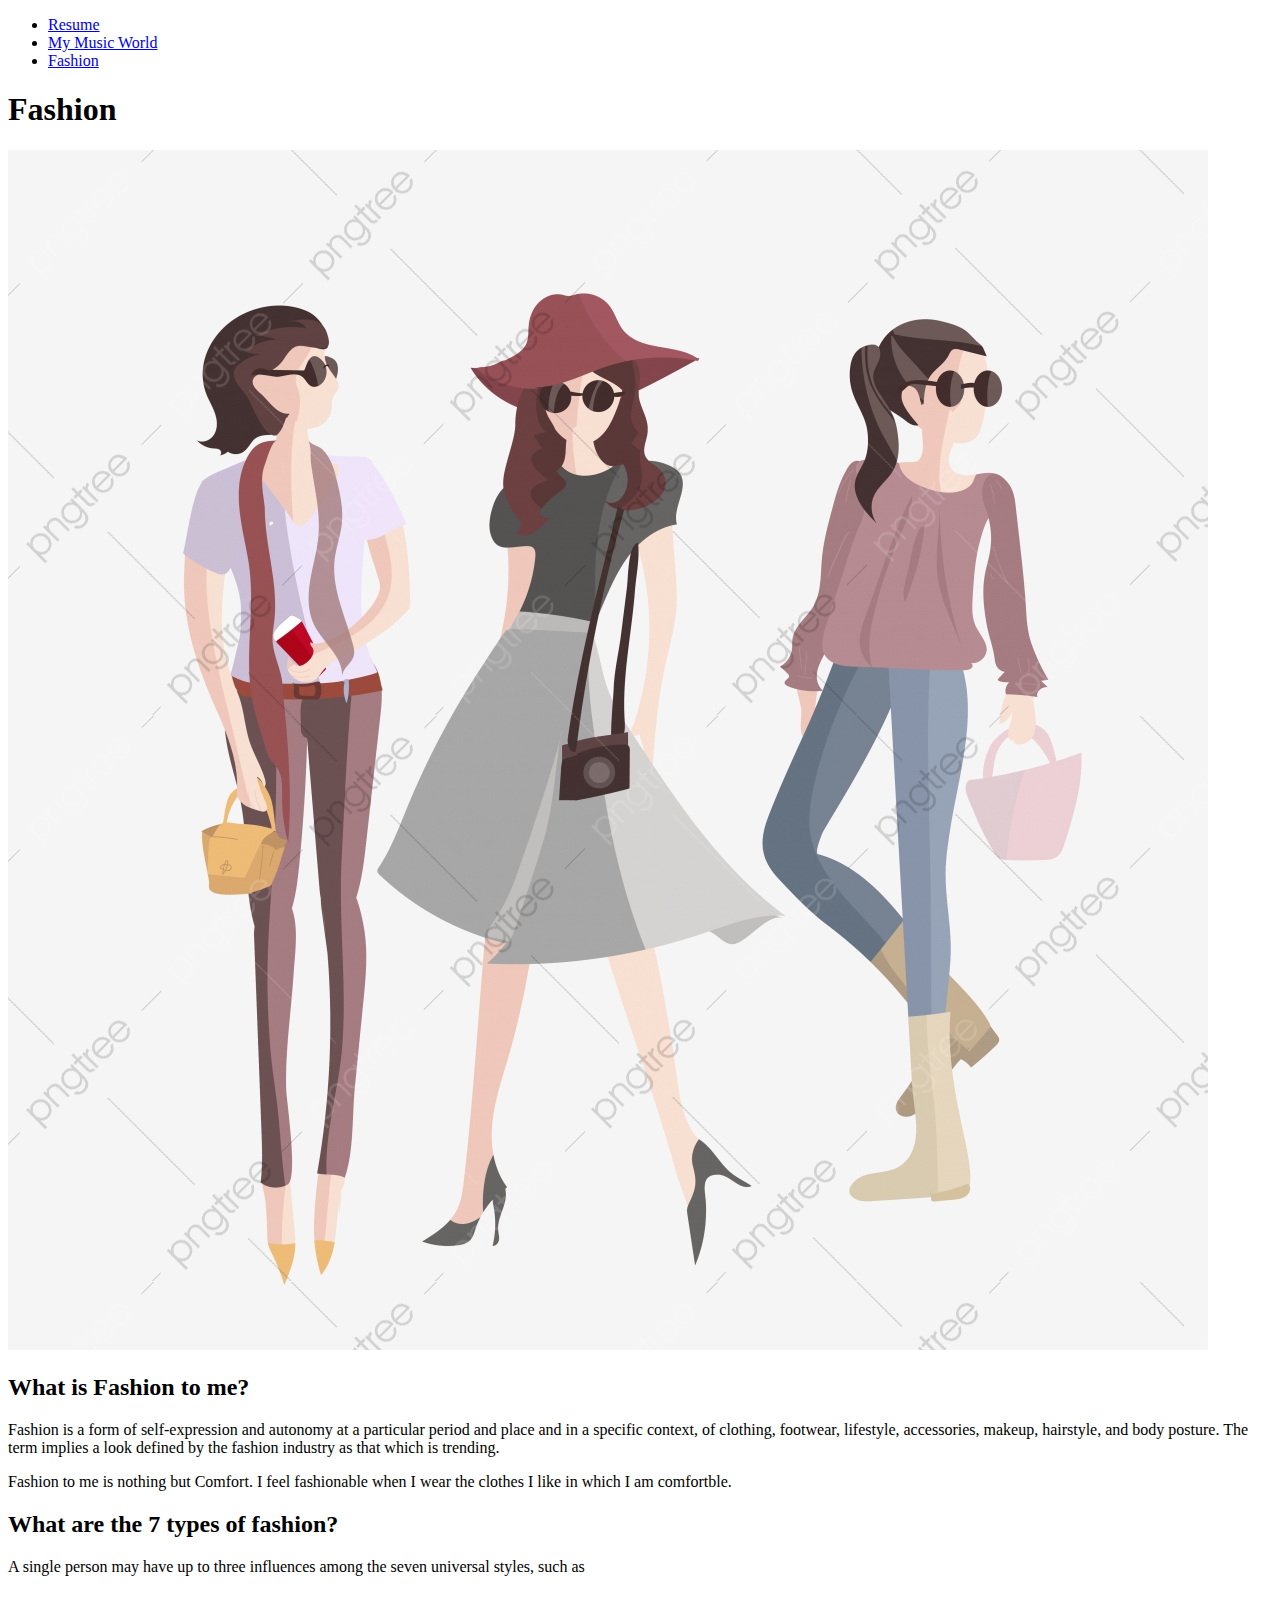
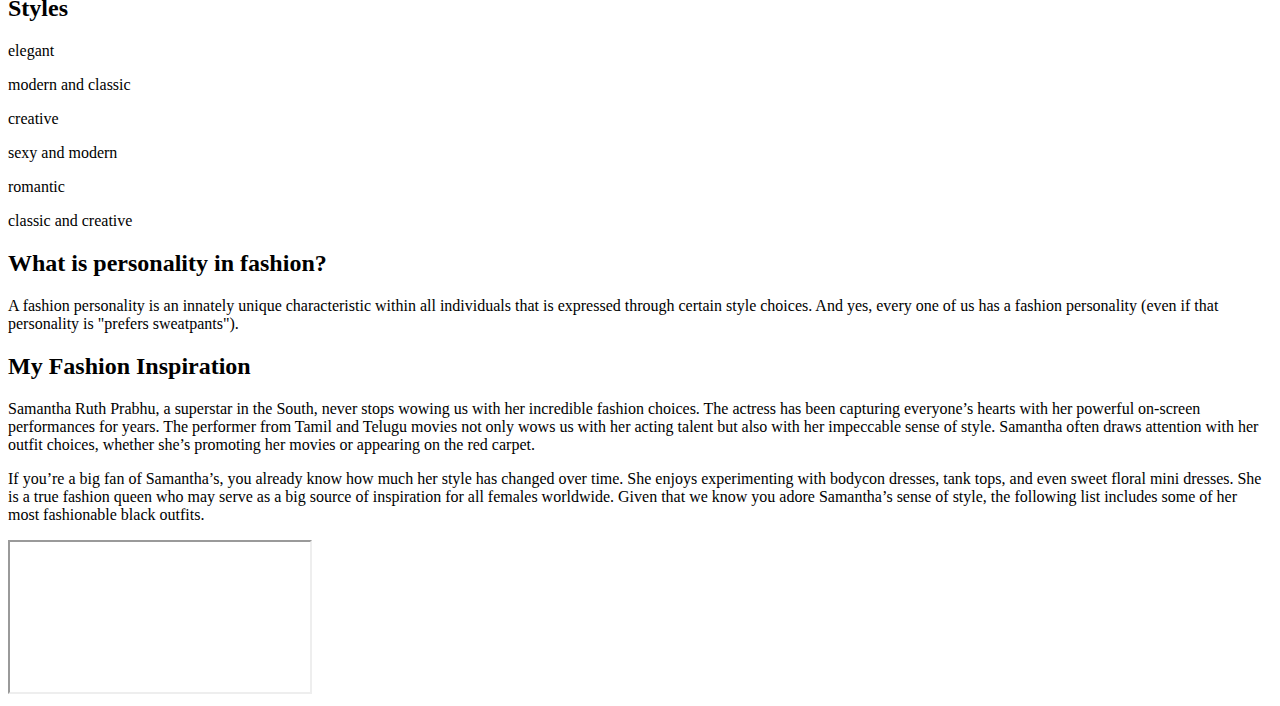
==== fashion.html @ 19cc4487 "added images from project 2 branch" ====
<!DOCTYPE html>
<html lang="en">
  <head>
    <meta charset="UTF-8">
    <title>Fashion</title>
    <link rel="stylesheet" href="https://fonts.googleapis.com/css?family=Jost">
    <link rel="stylesheet" href="css/normalize.css">
    <link rel="stylesheet" href="css/style.css">
  </head>
  <body>
    <header>
      <nav>
        <ul>
          <li><a href="index.html">Resume</a></li>
          <li><a href="music.html">My Music World</a></li>
          <li><a href="fashion.html">Fashion</a></li>
        </ul>
      </nav>
    </header>
    <h1>Fashion</h1>
    <img src="images/fashion.jpg" alt="fashion">
    <h2>What is Fashion to me?</h2>
    <p>Fashion is a form of self-expression and autonomy at a particular period and place and in a specific context, of clothing, footwear, lifestyle, accessories, makeup, hairstyle, and body posture. The term implies a look defined by the fashion industry as that which is trending.</p>
    <p>Fashion to me is nothing but Comfort. I feel fashionable when I wear the clothes I like in which I am comfortble.</p>
    <h2>What are the 7 types of fashion?</h2>
    <p>A single person may have up to three influences among the seven universal styles, such as</p>
    <h2>Styles</h2>
    <p>elegant</p>
    <p>modern and classic</p>
    <p>creative</p>
    <p>sexy and modern</p>
    <p>romantic</p>
    <p>classic and creative</p>
    <h2>What is personality in fashion?</h2>
    <p>A fashion personality is an innately unique characteristic within all individuals that is expressed through certain style choices. And yes, every one of us has a fashion personality (even if that personality is "prefers sweatpants").</p>
    <h2>My Fashion Inspiration</h2>
    <p>Samantha Ruth Prabhu, a superstar in the South, never stops wowing us with her incredible fashion choices. The actress has been capturing everyone’s hearts with her powerful on-screen performances for years. The performer from Tamil and Telugu movies not only wows us with her acting talent but also with her impeccable sense of style. Samantha often draws attention with her outfit choices, whether she’s promoting her movies or appearing on the red carpet.</p>
    <p>If you’re a big fan of Samantha’s, you already know how much her style has changed over time. She enjoys experimenting with bodycon dresses, tank tops, and even sweet floral mini dresses. She is a true fashion queen who may serve as a big source of inspiration for all females worldwide. Given that we know you adore Samantha’s sense of style, the following list includes some of her most fashionable black outfits.</p>
    <iframe src="https://www.youtube.com/embed/7QqG-c9v8gI" title="Samantha Ruth Inspired Casual Looks | Celebrities Street Style | by Celebs Fashion Fever" allow="accelerometer; autoplay; clipboard-write; encrypted-media; gyroscope; picture-in-picture" allowfullscreen></iframe>
  </body>
</html>
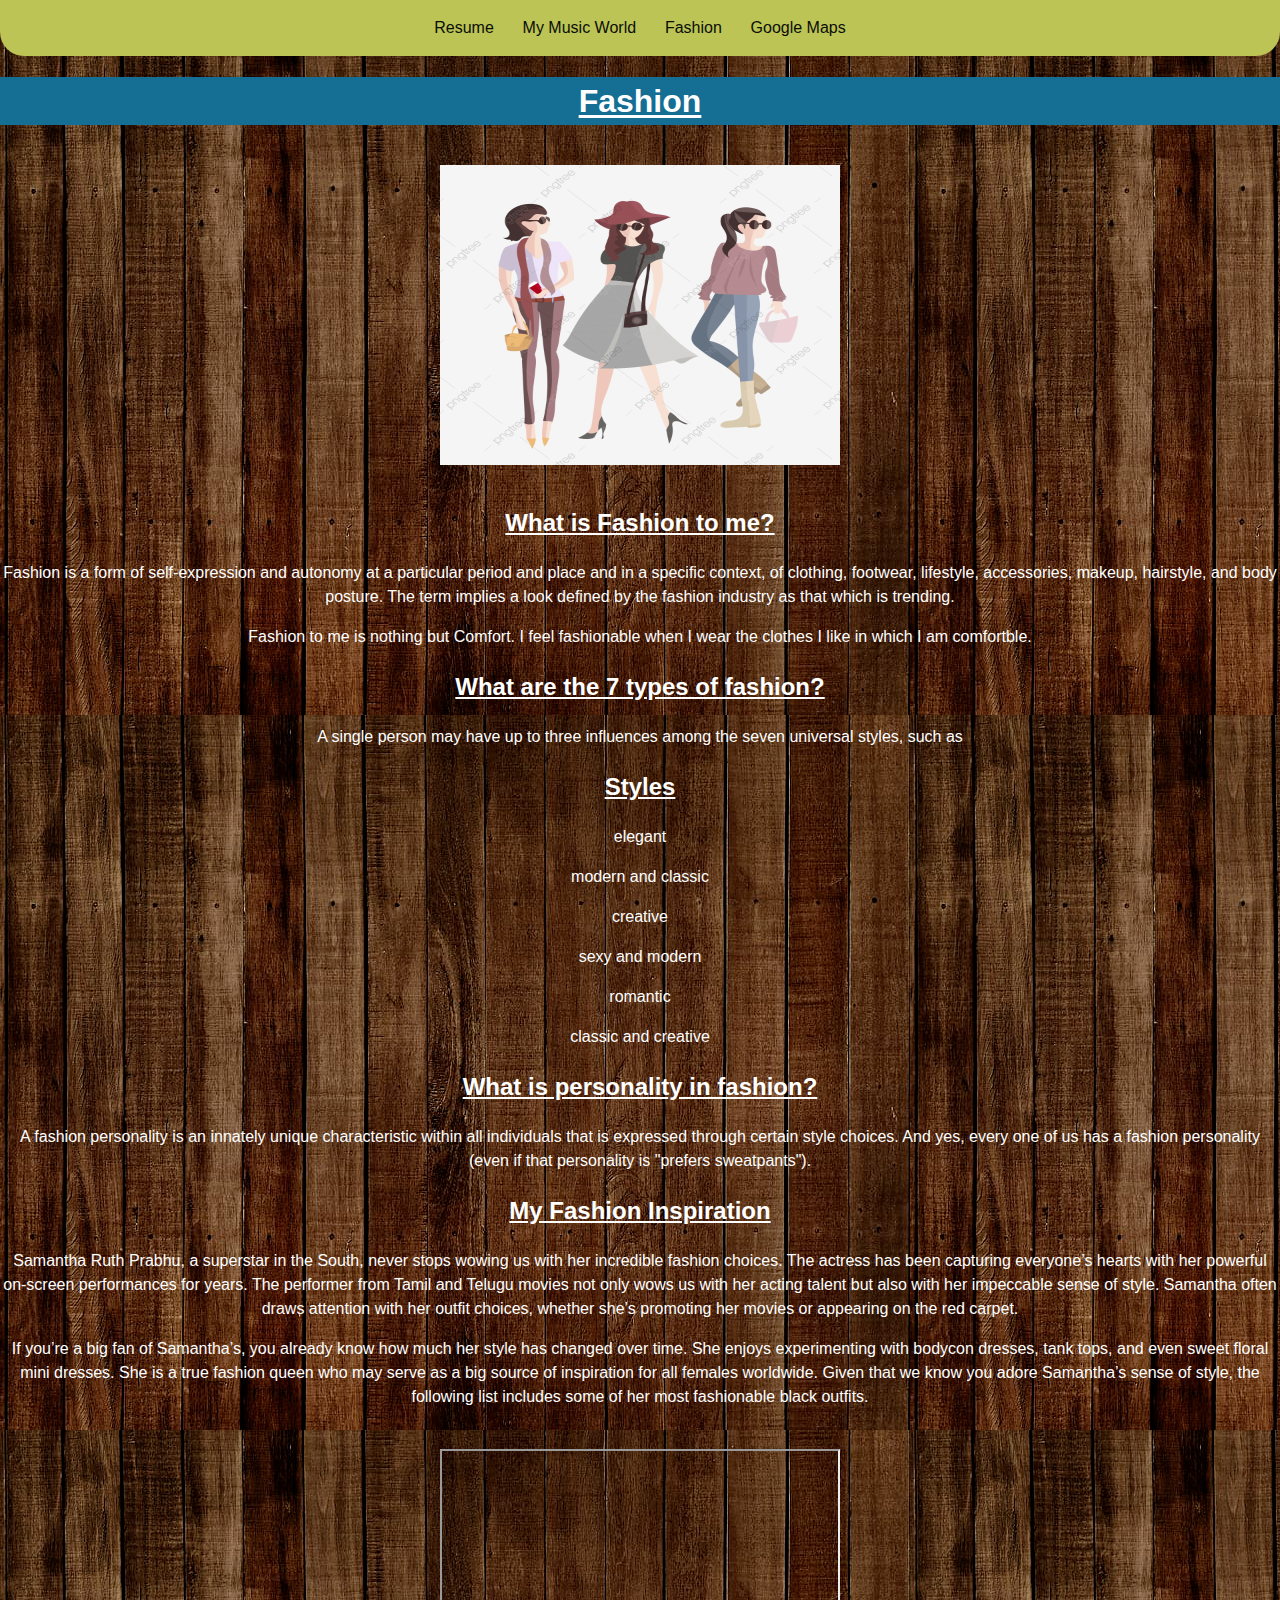
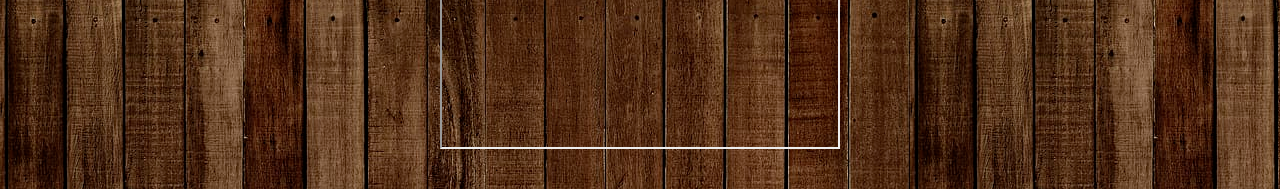
==== commit 101b27bc: "added maps link in navigation" ====
--- a/fashion.html
+++ b/fashion.html
@@ -14,6 +14,7 @@
           <li><a href="index.html">Resume</a></li>
           <li><a href="music.html">My Music World</a></li>
           <li><a href="fashion.html">Fashion</a></li>
+		  <li><a href="googlemaps.html">Google Maps</a></li>
         </ul>
       </nav>
     </header>
--- a/css/style.css
+++ b/css/style.css
@@ -0,0 +1,69 @@
+body{
+  background-image: url("../images/background.jpg");
+  font-family: Helvetica, sans-serif;
+  color: white;
+  font-size: 1em;
+  line-height: 1.5;
+}
+nav{
+  background-color:#bbc454;
+  width: 100%;
+  overflow: hidden;
+  margin: 0 auto;
+  text-align: center;
+  border-radius: 0 0 1.5em 1.5em;
+}
+nav ul{
+  list-style-type: none;
+  padding: 0;
+  margin: 0;
+  display: inline-block;
+  vertical-align: top;
+}
+nav ul li{
+  float: left;
+}
+nav ul li a{
+  display: block;
+  padding: 1.00em 0.9em;
+  color: #0b0d08;
+  text-decoration: none;
+}
+
+img{
+    height: 300px;
+    width: 400px;
+	margin: 2.5em auto;
+	display: block;
+    box-sizing: border-box;
+}
+iframe{
+	height: 300px;
+    width: 400px;
+	margin: 2.5em auto;
+	display: block;
+    box-sizing: border-box;
+}
+
+h1, h2{
+    text-underline-offset: 0.09em;
+    text-decoration: underline;
+    text-align: center;
+    position: relative;
+}
+h1{
+	background-color: #156e94;
+}
+p,ul,ol,li{
+	text-align: center;
+	position: relative;
+}
+section{
+  box-sizing: border-box;
+  width: 20%;
+  margin: 3em auto;
+}
+footer p a{
+  clear: none;
+  background-color: #f2f5f5;
+}